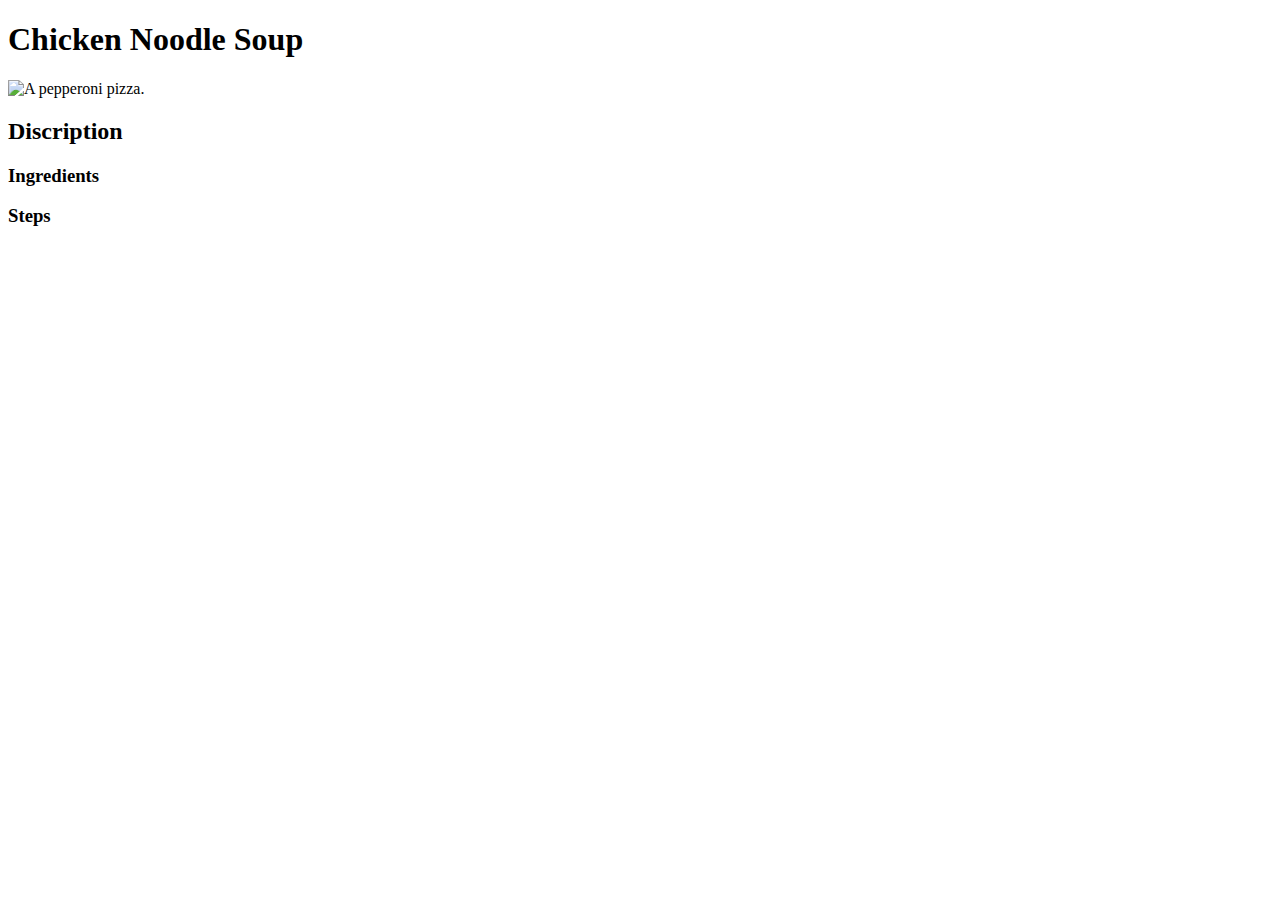
==== recipes/chicken-noodle-soup.html @ 01cb3845 "Finished ooni-pizza.html. Add chicken-salad.html and chicken-noodle-soup.html" ====
<!DOCTYPE html>
<html lang="en">
    <head>
        <meta charset="unf-8">
        <title>Chicken Noodle Soup</title>
    </head>

    <body>
        <h1>Chicken Noodle Soup</h1>
        <img src="https://encrypted-tbn0.gstatic.com/images?q=tbn:ANd9GcSwpjyW3M9GLjmzmAd3sYbTUsLxBEIt89GFSiV_194C-w&usqp=CAU&ec=48665701" alt="A pepperoni pizza.">
        <h2>Discription</h2>
            <p></p>
    
        <h3>Ingredients</h3>
            <ul>
               
            </ul>

        <h3>Steps</h3>
            <ol>

            </ol>
    </body>
</html>
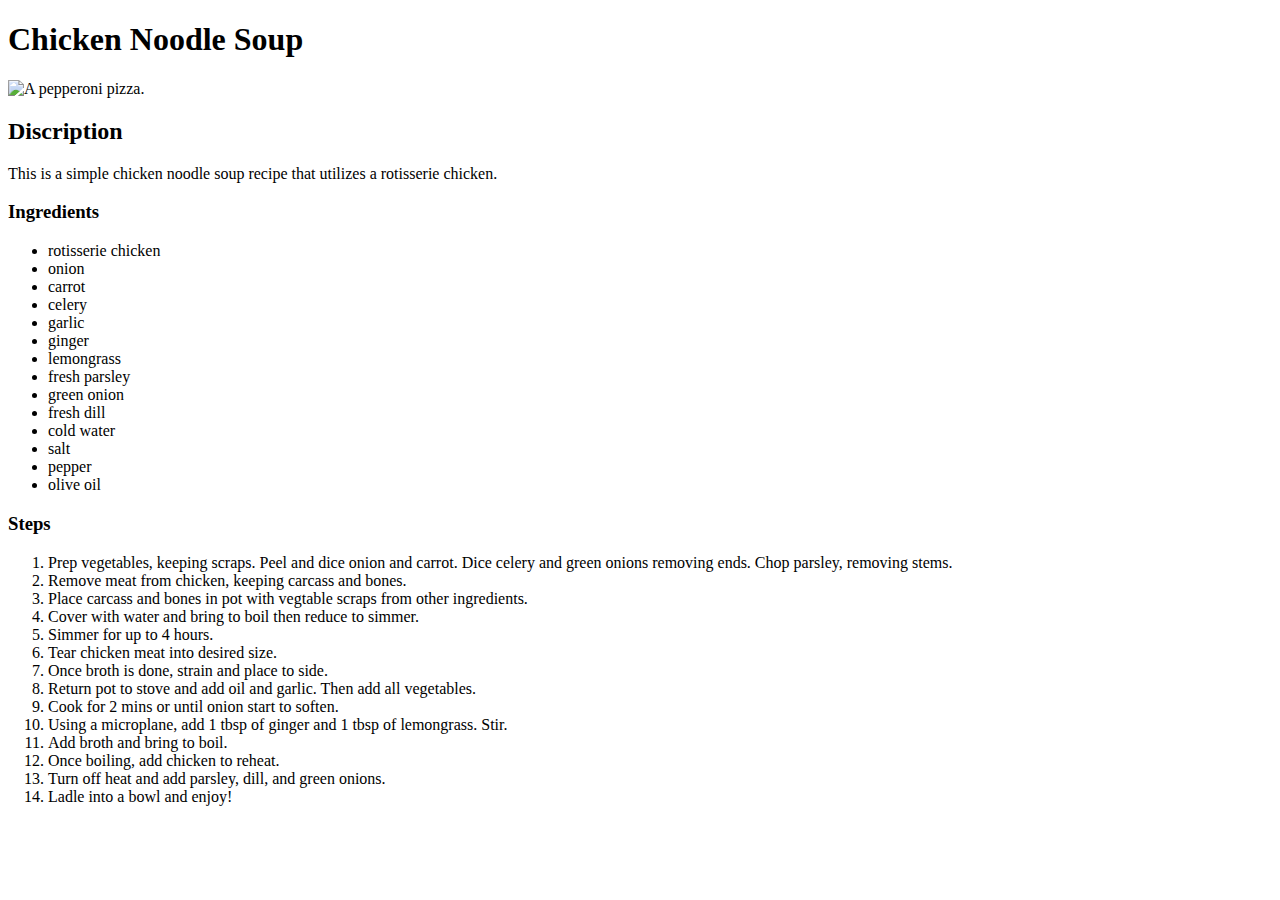
==== commit ce325a9e: "Finish chicken-noodle-soup.html" ====
--- a/recipes/chicken-noodle-soup.html
+++ b/recipes/chicken-noodle-soup.html
@@ -9,16 +9,42 @@
         <h1>Chicken Noodle Soup</h1>
         <img src="https://encrypted-tbn0.gstatic.com/images?q=tbn:ANd9GcSwpjyW3M9GLjmzmAd3sYbTUsLxBEIt89GFSiV_194C-w&usqp=CAU&ec=48665701" alt="A pepperoni pizza.">
         <h2>Discription</h2>
-            <p></p>
+            <p>This is a simple chicken noodle soup recipe that utilizes a rotisserie chicken.</p>
     
         <h3>Ingredients</h3>
             <ul>
-               
+              <li>rotisserie chicken</li> 
+              <li>onion</li>
+              <li>carrot</li>
+              <li>celery</li>
+              <li>garlic</li>
+              <li>ginger</li>
+              <li>lemongrass</li>
+              <li>fresh parsley</li>
+              <li>green onion</li>
+              <li>fresh dill</li>
+              <li>cold water</li>
+              <li>salt</li>
+              <li>pepper</li>
+              <li>olive oil</li>
             </ul>
 
         <h3>Steps</h3>
             <ol>
-
+              <li>Prep vegetables, keeping scraps. Peel and dice onion and carrot. Dice celery and green onions removing ends. Chop parsley, removing stems.</li>
+              <li>Remove meat from chicken, keeping carcass and bones.</li>
+              <li>Place carcass and bones in pot with vegtable scraps from other ingredients.</li>
+              <li>Cover with water and bring to boil then reduce to simmer.</li>
+              <li>Simmer for up to 4 hours.</li>
+              <li>Tear chicken meat into desired size.</li>
+              <li>Once broth is done, strain and place to side.</li>
+              <li>Return pot to stove and add oil and garlic. Then add all vegetables.</li>
+              <li>Cook for 2 mins or until onion start to soften.</li>
+              <li>Using a microplane, add 1 tbsp of ginger and 1 tbsp of lemongrass. Stir.</li>
+              <li>Add broth and bring to boil.</li>
+              <li>Once boiling, add chicken to reheat.</li>
+              <li>Turn off heat and add parsley, dill, and green onions.</li>
+              <li>Ladle into a bowl and enjoy!</li>
             </ol>
     </body>
 </html>